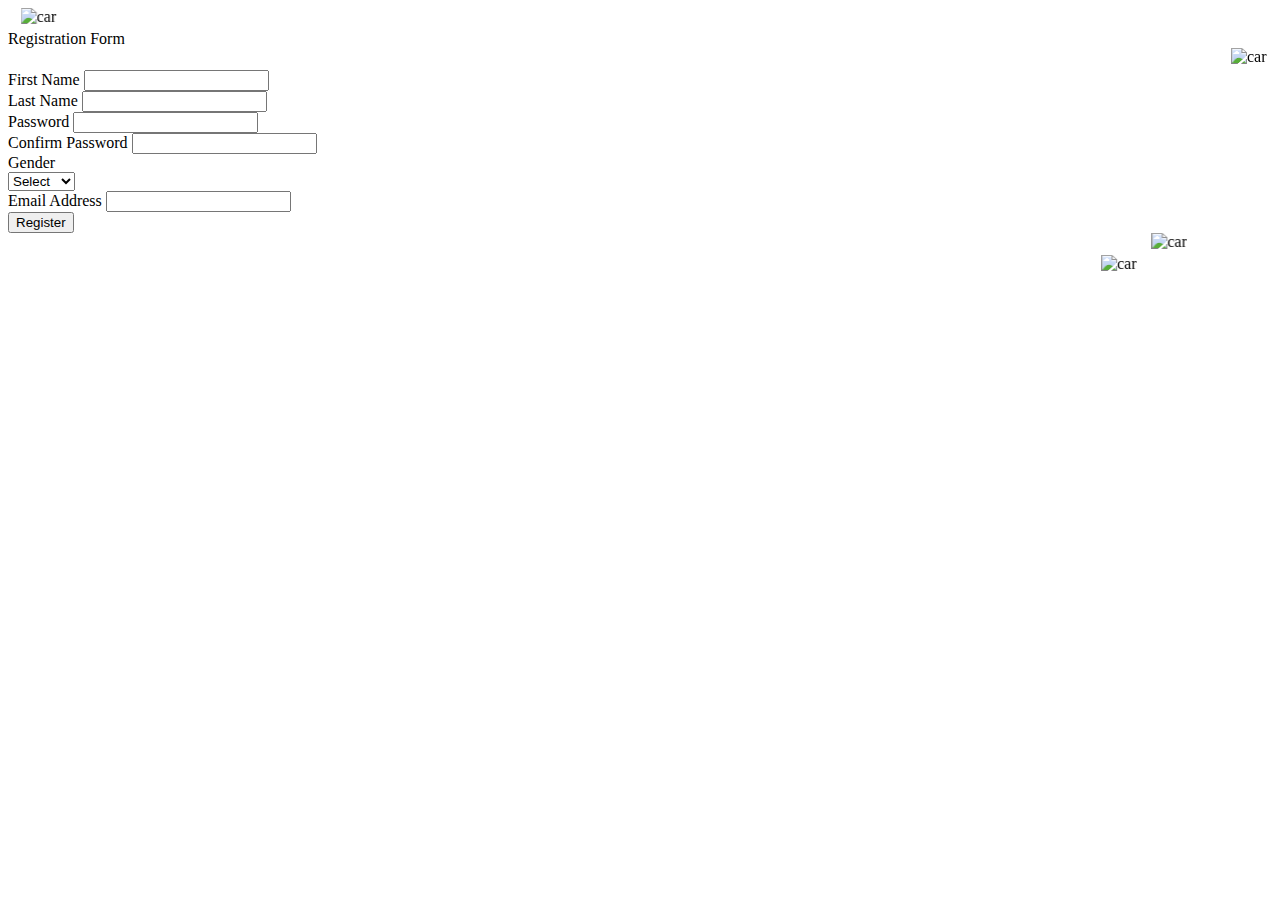
==== templates/index.html @ f8065a13 "first commit" ====
<!DOCTYPE html>
<html lang="en">
<head>
    <meta charset="UTF-8">
    <meta http-equiv="X-UA-Compatible" content="IE=edge">
    <meta name="viewport" content="width=device-width, initial-scale=1.0">
    <title>Document</title>
    <link rel="stylesheet" href="style.css">
</head>

<body>

  <marquee direction="right">
    <img src="cloud.png" alt="car" height="40" width="70">
  </marquee>

  <div class="title">
    Registration Form
  </div>

  <marquee scrolldelay="100">
    <img src="cloud.png" alt="car" height="30" width="60">
  </marquee>

    <div class="wrapper">

      <form>

        <div class="form">
          <form action='/' method="POST">

           <div class="inputfield">
              <label>First Name</label>
              <input type="text" class="input" name="first">
           </div>  

            <div class="inputfield">
              <label>Last Name</label>
              <input type="text" class="input" name="last">
           </div>  

           <div class="inputfield">
              <label>Password</label>
              <input type="password" class="input" name="pass">
           </div>  

          <div class="inputfield">
              <label>Confirm Password</label>
              <input type="password" class="input">
          </div> 

            <div class="inputfield">
              <label>Gender</label>
              <div class="custom_select">
                <select name="gender">
                  <option value="">Select</option>
                  <option value="male">Male</option>
                  <option value="female">Female</option>
                </select>
              </div>
            </div>   

           

            <div class="inputfield">
              <label>Email Address</label>
              <input type="text" class="input">
           </div> 

          <!-- <div class="inputfield">
              <label>Phone Number</label>
              <input type="text" class="input">
           </div> 
          <div class="inputfield">
              <label>Address</label>
              <textarea class="textarea"></textarea>
           </div> 
          <div class="inputfield">
              <label>Postal Code</label>
              <input type="text" class="input">
           </div> 
          <div class="inputfield terms">
            <input type="checkbox">
              <label class="check"> 
                Agreed to terms and conditions
                 <span class="checkmark"></span>
              </label>
           </div>  -->

          <div class="inputfield submit">
            <input type="submit" value="Register" class="btn">
          </div>

        </div>

       </form>

    </div>

    <marquee scrollamount="15">
      <img src="car.png" alt="car" height="30" width="60">
    </marquee>

    <marquee scrolldelay="100" scrollamount="25" >
      <img src="bluecar.png" alt="car" height="30" width="60">
    </marquee>
    <!-- <marquee>This is basic example kdjflljrroeimarquee</marquee> -->
</body>
</html>
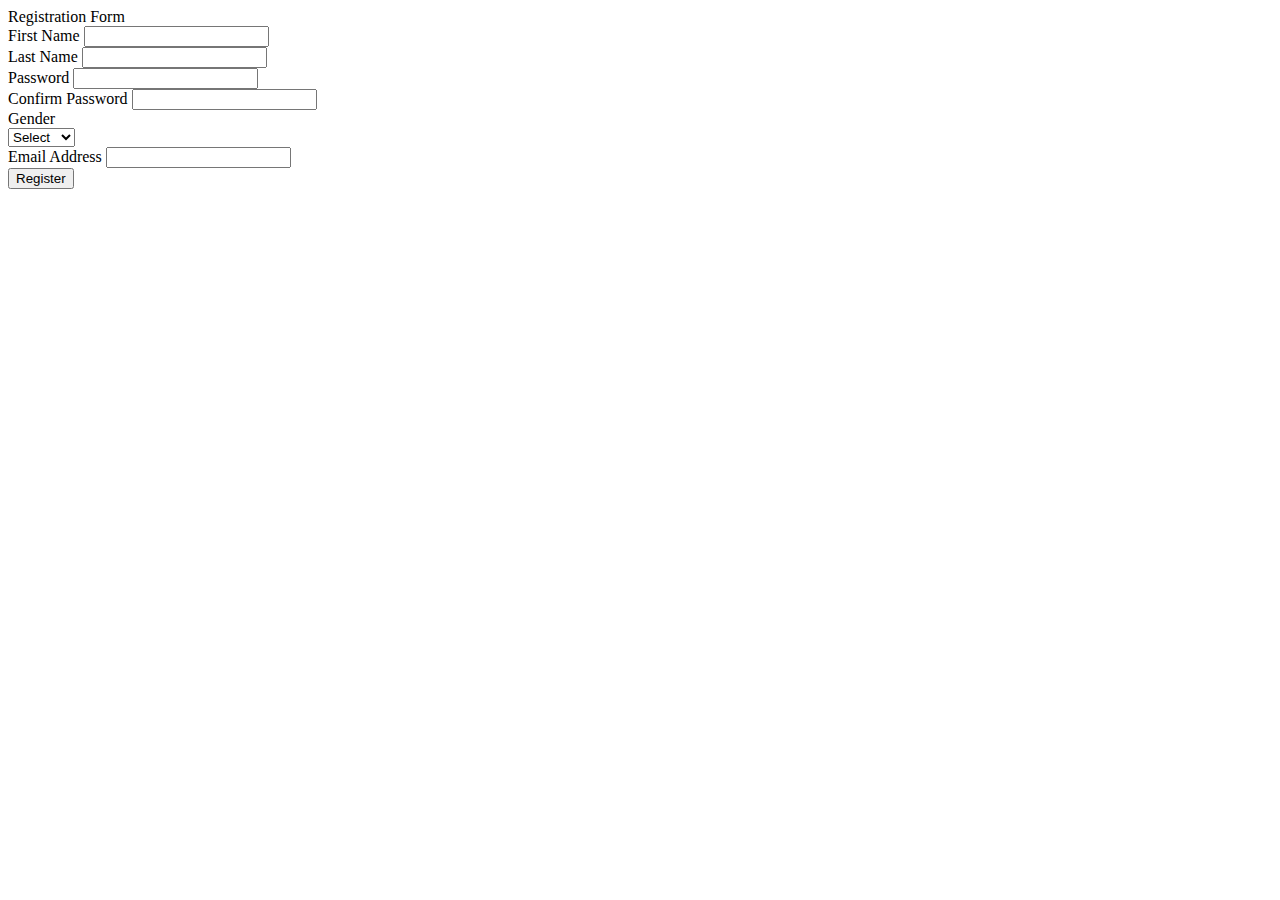
==== commit c17b3910: "updated" ====
--- a/templates/index.html
+++ b/templates/index.html
@@ -10,24 +10,15 @@
 
 <body>
 
-  <marquee direction="right">
-    <img src="cloud.png" alt="car" height="40" width="70">
-  </marquee>
-
   <div class="title">
     Registration Form
   </div>
 
-  <marquee scrolldelay="100">
-    <img src="cloud.png" alt="car" height="30" width="60">
-  </marquee>
-
     <div class="wrapper">
 
-      <form>
+      <form action='/add_details' method="POST">
 
-        <div class="form">
-          <form action='/' method="POST">
+        <div class="form">          
 
            <div class="inputfield">
               <label>First Name</label>
@@ -93,17 +84,10 @@
 
         </div>
 
-       </form>
+      </form>
 
     </div>
 
-    <marquee scrollamount="15">
-      <img src="car.png" alt="car" height="30" width="60">
-    </marquee>
-
-    <marquee scrolldelay="100" scrollamount="25" >
-      <img src="bluecar.png" alt="car" height="30" width="60">
-    </marquee>
     <!-- <marquee>This is basic example kdjflljrroeimarquee</marquee> -->
 </body>
 </html>
